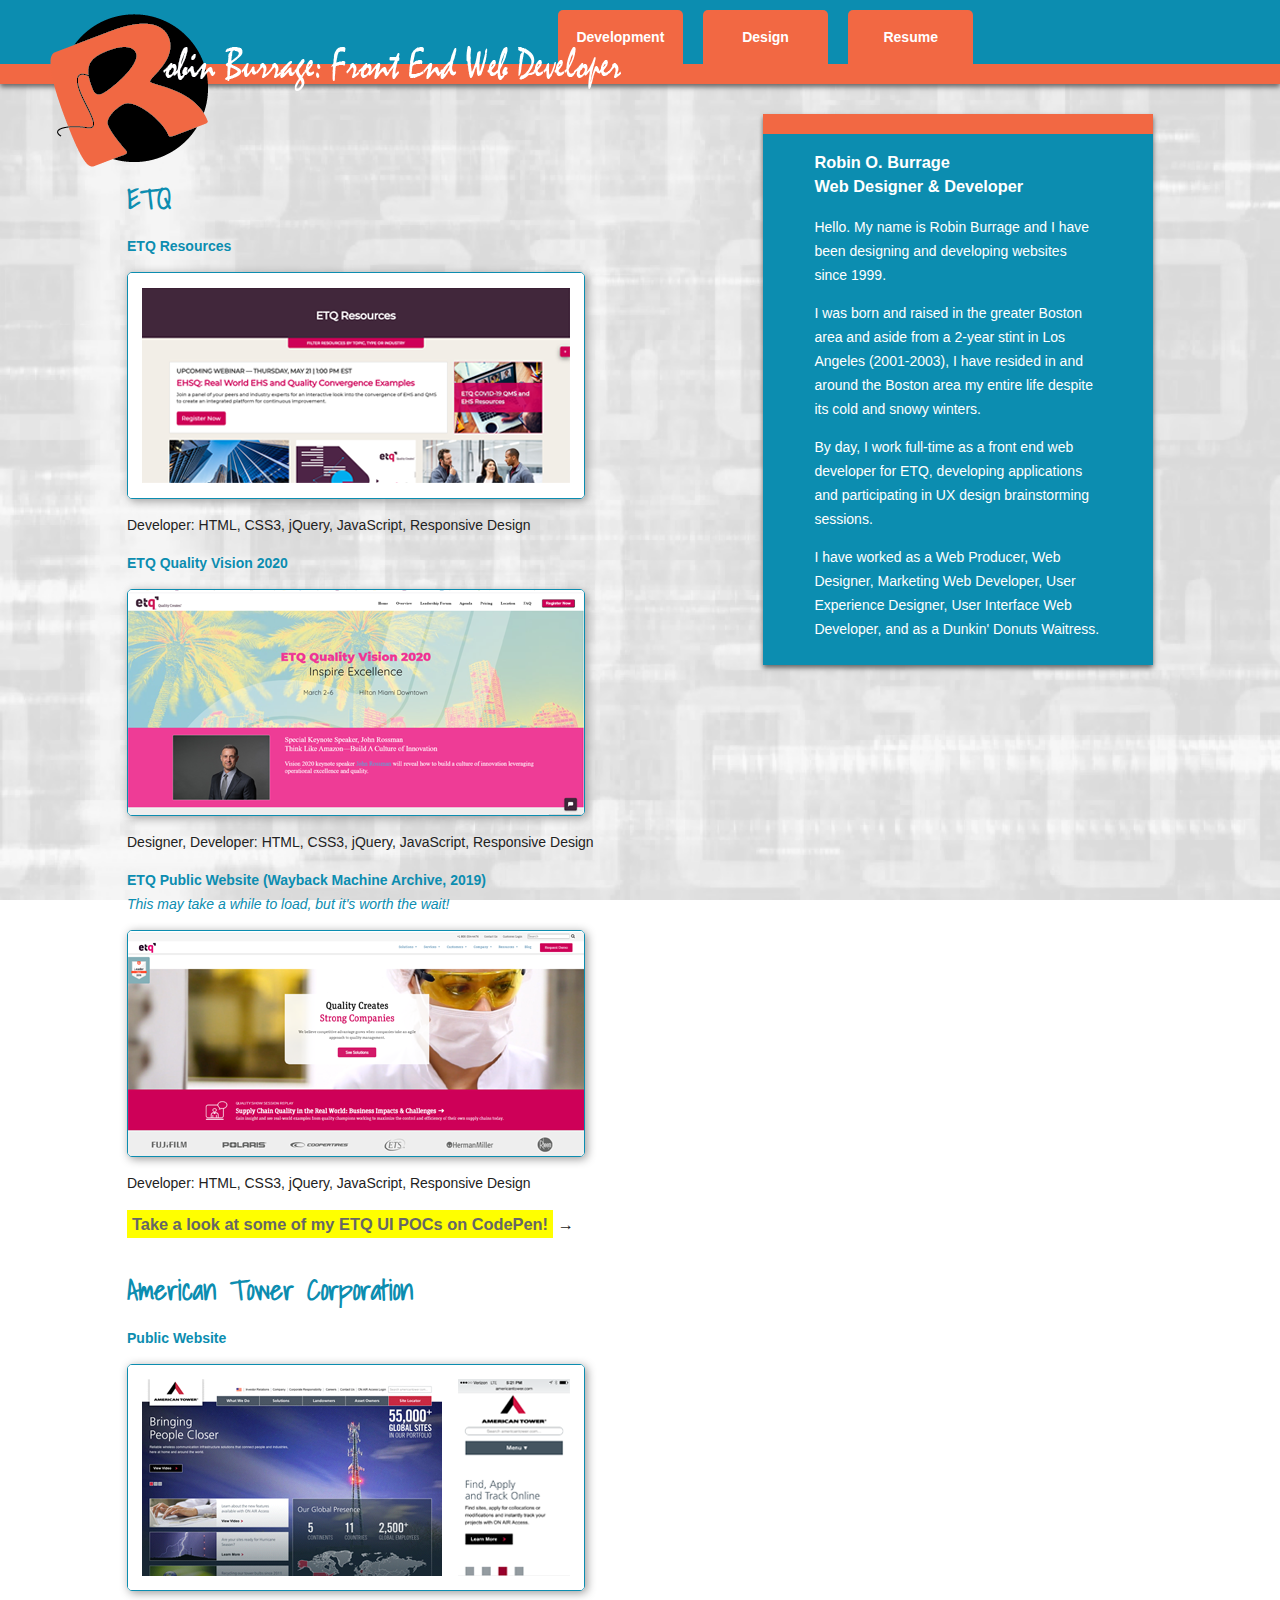
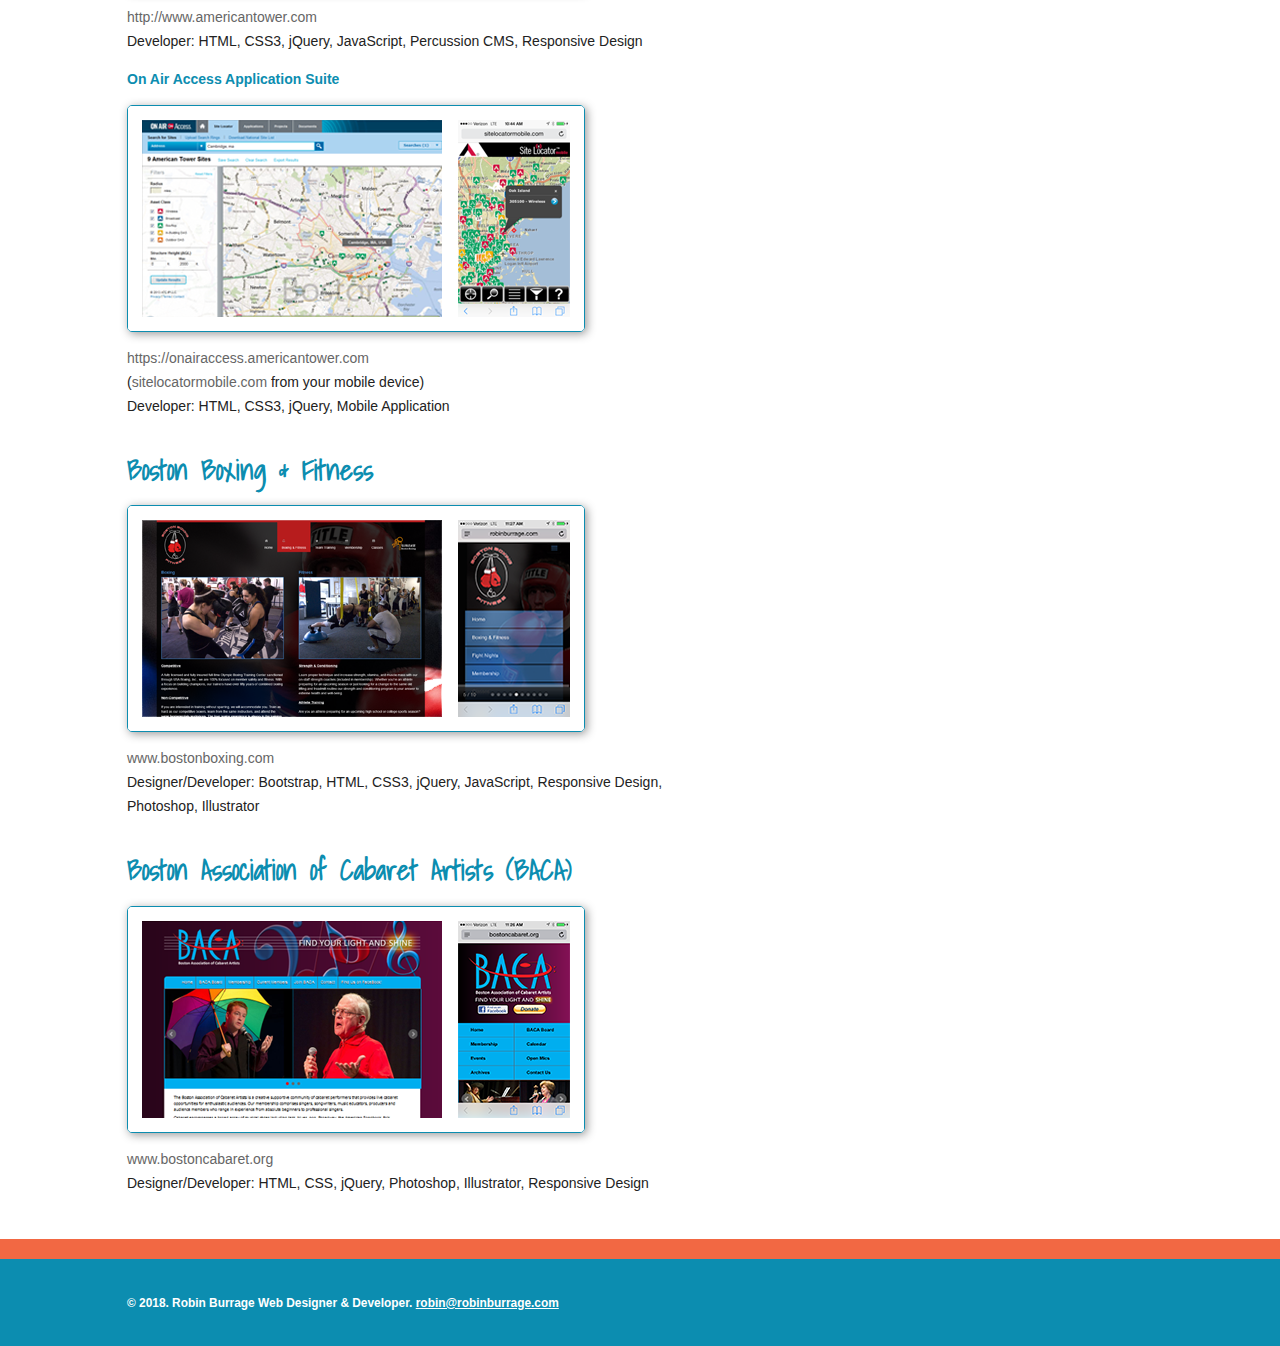
==== index.html @ e6c7f4a7 "first commit" ====
<!DOCTYPE html>
<!--[if lt IE 7]>      <html class="no-js lt-ie9 lt-ie8 lt-ie7"> <![endif]-->
<!--[if IE 7]>         <html class="no-js lt-ie9 lt-ie8"> <![endif]-->
<!--[if IE 8]>         <html class="no-js lt-ie9"> <![endif]-->
<!--[if gt IE 8]><!--> <html class="no-js"> <!--<![endif]-->
    <head>
        <meta charset="utf-8">
        <meta http-equiv="X-UA-Compatible" content="IE=edge,chrome=1">
        <title></title>
        <meta name="description" content="">
        <meta name="viewport" content="width=device-width, initial-scale=1">

        <link rel="stylesheet" href="css/normalize.min.css">
        <link rel="stylesheet" href="css/main.css">
        <link href='http://fonts.googleapis.com/css?family=Shadows+Into+Light' rel='stylesheet' type='text/css'>

        <script src="js/vendor/modernizr-2.6.2-respond-1.1.0.min.js"></script>
    </head>
    <body>
        <!--[if lt IE 7]>
            <p class="browsehappy">You are using an <strong>outdated</strong> browser. Please <a href="http://browsehappy.com/">upgrade your browser</a> to improve your experience.</p>
        <![endif]-->

        <div class="header-container">
            <header class="wrapper clearfix">
                <h1 class="title"><a href="index.html"><img src="img/rob-logo.png"></a></h1>
                <nav>
                    <ul>
                        <li><a href="index.html">Development</a></li>
                        <li><a href="graphics.html">Design</a></li>
                        <li><a href="resume.html">Resume</a></li>
                    </ul>
                </nav>
            </header>
        </div>

        <div class="main-container">
            <div class="main wrapper clearfix">

                <article>
                    <section>
                        <h2>ETQ</h2>
                        <p class="project"><strong>ETQ Resources</strong></p>
                        <a href="http://www.robinburrage.com/resource-page-master/" target="_blank"><img src="img/etq-resources-thumbnail.png" class="site-image" /></a>                        
                        <p>Developer: HTML, CSS3, jQuery, JavaScript, Responsive Design</p>

                        <p class="project"><strong>ETQ Quality Vision 2020</strong></p>
                        <a href="http://www.robinburrage.com/qv-2020/" target="_blank"><img src="img/etq-qv2020.png" class="site-image" /></a>                        
                        <p>Designer, Developer: HTML, CSS3, jQuery, JavaScript, Responsive Design</p>

                        
                        <p class="project"><strong>ETQ Public Website (Wayback Machine Archive, 2019)</strong><br>
                        <em>This may take a while to load, but it's worth the wait!</em></p>
                        <a href="http://web.archive.org/web/20200718133600/https://www.etq.com/" target="_blank"><img src="img/etq-quality-essentials.png" class="site-image" /></a>                        
                        <p>Developer: HTML, CSS3, jQuery, JavaScript, Responsive Design</p>

                        <h3><a href="https://codepen.io/collection/XEbgqe" target=_blank" style="background-color: yellow;padding: 5px">Take a look at some of my ETQ UI POCs on CodePen!</a>&nbsp;&rarr;</h3>
                        
                    </section>
                    <section>
                        <h2>American Tower Corporation</h2>
                        <p class="project"><strong>Public Website</strong></p>
                        <a href="http://www.americantower.com" target="_blank"><img src="img/amc.png" class="site-image" /></a>                        
                        <p><a href="http://www.americantower.com" target="_blank">http://www.americantower.com</a><br />
						Developer: HTML, CSS3, jQuery, JavaScript, Percussion CMS, Responsive Design</p>

                        <p class="project"><strong>On Air Access Application Suite</strong></p>
                        <a href="https://onairaccess.americantower.com" target="_blank"><img src="img/oaa.png" class="site-image" /></a>                        
                        <p><a href="https://onairaccess.americantower.com" target="_blank">https://onairaccess.americantower.com</a><br />
                        (<a href="sitelocatormobile.com">sitelocatormobile.com</a> from your mobile device)<br />
						Developer: HTML, CSS3, jQuery, Mobile Application</p>
                    </section>
                    <section>
                        <h2>Boston Boxing &amp; Fitness</h2>
                        <a href="http://www.bostonboxing.com" target="_blank"><img src="img/bbf.png" class="site-image" /></a>
                        <p><a href="http://www.bostonboxing.com" target="_blank">www.bostonboxing.com</a><br />
						Designer/Developer: Bootstrap, HTML, CSS3, jQuery, JavaScript, Responsive Design, Photoshop, Illustrator</p>
                    </section>
                    <section>
                        <h2>Boston Association of Cabaret Artists (BACA)</h2>
                        <a href="http://www.bostoncabaret.org" target="_blank"><img src="img/baca.png" class="site-image" /></a>
                        <p><a href="http://www.bostoncabaret.org" target="_blank">www.bostoncabaret.org</a><br />
                        Designer/Developer: HTML, CSS, jQuery, Photoshop, Illustrator, Responsive Design</p>
                    </section>
                </article>

                <aside>
                    <h3>Robin O. Burrage<br />Web Designer &amp; Developer</h3>
                    <p>Hello. My name is Robin Burrage and I have been designing and developing websites since 1999.</p>
                    <p>I was born and raised in the greater Boston area and aside from a 2-year stint in Los Angeles (2001-2003), I have resided in and around the Boston area my entire life despite its cold and snowy winters.</p>
                    <p>By day, I work full-time as a front end web developer for ETQ, developing applications and participating in UX design brainstorming sessions.<p>
                    <p>I have worked as a Web Producer, Web Designer, Marketing Web Developer, User Experience Designer, User Interface Web Developer, and as a Dunkin' Donuts Waitress.</p>
                    
                    
             
                    
                    
                    
                    
                    
                    
                    
                    
                </aside>

            </div> <!-- #main -->
        </div> <!-- #main-container -->

        <div class="footer-container">
            <footer class="wrapper">
                <h3>&copy; 2018. Robin Burrage Web Designer &amp; Developer. <a href="mailto:robin@robinburrage.com">robin@robinburrage.com</a></h3>
            </footer>
        </div>

        <script src="//ajax.googleapis.com/ajax/libs/jquery/1.11.1/jquery.min.js"></script>
        <script>window.jQuery || document.write('<script src="js/vendor/jquery-1.11.1.min.js"><\/script>')</script>

        <script src="js/main.js"></script>

        <!-- Google Analytics: change UA-XXXXX-X to be your site's ID. -->
        <script>
            (function(b,o,i,l,e,r){b.GoogleAnalyticsObject=l;b[l]||(b[l]=
            function(){(b[l].q=b[l].q||[]).push(arguments)});b[l].l=+new Date;
            e=o.createElement(i);r=o.getElementsByTagName(i)[0];
            e.src='//www.google-analytics.com/analytics.js';
            r.parentNode.insertBefore(e,r)}(window,document,'script','ga'));
            ga('create','UA-XXXXX-X');ga('send','pageview');
        </script>
    </body>
</html>
---- css/main.css ----
/*! HTML5 Boilerplate v4.3.0 | MIT License | http://h5bp.com/ */

html,
button,
input,
select,
textarea {
    color: #222;
}

html {
    font-size: 1em;
    line-height: 1.4;
}

::-moz-selection {
    background: #b3d4fc;
    text-shadow: none;
}

::selection {
    background: #b3d4fc;
    text-shadow: none;
}

hr {
    display: block;
    height: 1px;
    border: 0;
    border-top: 1px solid #ccc;
    margin: 1em 0;
    padding: 0;
}

audio,
canvas,
img,
video {
    vertical-align: middle;
}

fieldset {
    border: 0;
    margin: 0;
    padding: 0;
}

textarea {
    resize: vertical;
}

.browsehappy {
    margin: 0.2em 0;
    background: #ccc;
    color: #000;
    padding: 0.2em 0;
}


/* ===== Initializr Styles ==================================================
   Author: Jonathan Verrecchia - verekia.com/initializr/responsive-template
   ========================================================================== */

body {
    font: 14px/24px Helvetica,Helvetica Neue,Arial;
  /* Location of the image */
  background-image: url(../img/robin.jpg);
  
  /* Background image is centered vertically and horizontally at all times */
  background-position: center center;
  
  /* Background image doesn't tile */
  background-repeat: no-repeat;
  
  /* Background image is fixed in the viewport so that it doesn't move when 
     the content's height is greater than the image's height */
  background-attachment: fixed;
  
  /* This is what makes the background image rescale based
     on the container's size */
  background-size: cover;
}


.wrapper {
    width: 90%;
    margin: 0 5%;
}

/* ===================
    ALL: Orange Theme
   =================== */

.header-container {
    border-bottom: 20px solid #F26843;
}

.footer-container,
.main aside {
    border-top: 20px solid #F26843;
}

.header-container,
.footer-container,
.main aside {
     background: none repeat scroll 0 0 #0C8DB0;
}

.title {
    color: white;
}
.title img{
	max-width:100%;
}
/* ==============
    MOBILE: Menu
   ============== */

nav ul {
    margin: 0;
    padding: 0;
}

nav a {
    display: block;
    margin-bottom: 10px;
    padding: 15px 0;

    text-align: center;
    text-decoration: none;
    font-weight: bold;

    color: white;
	background: none repeat scroll 0 0 #F26843}

nav a:hover,
nav a:visited {
    color: white;
}

nav a:hover {
    text-decoration: underline;
}

/* ==============
    MOBILE: Main
   ============== */

.main {
    padding: 30px 0;
}

.main article h1 {
    font-size: 2em;
}

.main aside {
    color: #fff;
    padding: 0px 5% 10px;
}

.footer-container footer {
    color: white;
    padding: 20px 0;
}

footer.wrapper > h3 {
    font-size: 0.85em;
}

footer.wrapper > h3 a {
    color:#fff;
}

footer.wrapper > h3 a:hover {
    color:#ccc;
}
.site-image {
    border: 1px solid #0C8DB0;
    border-radius: 5px;
    box-shadow: 2px 2px 10px #999;
    max-width: 100%;
}

/* ===============
    ALL: IE Fixes
   =============== */

.ie7 .title {
    padding-top: 20px;
}

.main.wrapper.clearfix h1 {
    color: #0C8DB0;
    font-size: 1.5em;
}

.date {
    color: #f26843;
    font-size: 1.1em;
    font-weight: bold;
}

.description a, .main.wrapper.clearfix a {
    color: #666;
    text-decoration: none;
}
.description a, .main.wrapper.clearfix a:hover {
    color: #C145F2;
}
.description a:hover{
	color:#0c8db0;
}

section, .description {
    border-bottom: 3px solid #fff;
}
.description{
	margin-bottom:20px;
}
section:last-child {
    border:none;
}

.graphic-wrapper {
	text-align:center;
	margin:20px auto;
    width: 70%;
}
.graphic-wrapper img{
	max-width:100%;
}
.bbf-wrapper{
	background:#000;
	padding:10px;
}
h2{
	font-family: 'Shadows Into Light', cursive;
	font-size:28px;
	color:#0C8DB0;
}
.project {
	color:#0C8DB0;
}
/* ==========================================================================
   Author's custom styles
   ========================================================================== */















/* ==========================================================================
   Media Queries
   ========================================================================== */

@media only screen and (min-width: 480px) {

/* ====================
    INTERMEDIATE: Menu
   ==================== */

    nav a {
        float: left;
        width: 27%;
        margin: 10px 1.7%;
        margin-bottom: 0;
		border-top-left-radius: 5px;
		border-top-right-radius: 5px;
		padding: 15px 2%;
		width: 17%;
	}	

    nav li:first-child a {
        margin-left: 0;
    }

    nav li:last-child a {
        margin-right: 0;
    }

/* ========================
    INTERMEDIATE: IE Fixes
   ======================== */

    nav ul li {
        display: inline;
    }

    .oldie nav a {
        margin: 0 0.7%;
    }
	
	
}

@media only screen and (min-width: 768px) {

/* ====================
    WIDE: CSS3 Effects
   ==================== */

    .header-container,
    .main aside {
        -webkit-box-shadow: 0 3px 5px #666;
           -moz-box-shadow: 0 3px 5px #666;
                box-shadow: 0 3px 5px #666;
    }

/* ============
    WIDE: Menu
   ============ */


.title {
    float: left;
    left: 50px;
    position: absolute;
    top: -5px;
}

    nav {
        float: right;
        width: 58%;
    }

/* ============
    WIDE: Main
   ============ */

    .main article {
        float: left;
        width: 57%;
		margin-top: 50px;
    }

    .main aside {
        float: right;
        width: 28%;
		color:#fff;
    }
}

@media only screen and (min-width: 1140px) {

/* ===============
    Maximal Width
   =============== */

    .wrapper {
        width: 1026px; /* 1140px - 10% for margins */
        margin: 0 auto;
    }
}

/* ==========================================================================
   Helper classes
   ========================================================================== */

.ir {
    background-color: transparent;
    border: 0;
    overflow: hidden;
    *text-indent: -9999px;
}

.ir:before {
    content: "";
    display: block;
    width: 0;
    height: 150%;
}

.hidden {
    display: none !important;
    visibility: hidden;
}

.visuallyhidden {
    border: 0;
    clip: rect(0 0 0 0);
    height: 1px;
    margin: -1px;
    overflow: hidden;
    padding: 0;
    position: absolute;
    width: 1px;
}

.visuallyhidden.focusable:active,
.visuallyhidden.focusable:focus {
    clip: auto;
    height: auto;
    margin: 0;
    overflow: visible;
    position: static;
    width: auto;
}

.invisible {
    visibility: hidden;
}

.clearfix:before,
.clearfix:after {
    content: " ";
    display: table;
}

.clearfix:after {
    clear: both;
}

.clearfix {
    *zoom: 1;
}

/* ==========================================================================
   Print styles
   ========================================================================== */

@media print {
    * {
        background: transparent !important;
        color: #000 !important;
        box-shadow: none !important;
        text-shadow: none !important;
    }

    a,
    a:visited {
        text-decoration: underline;
    }

    a[href]:after {
        content: " (" attr(href) ")";
    }

    abbr[title]:after {
        content: " (" attr(title) ")";
    }

    .ir a:after,
    a[href^="javascript:"]:after,
    a[href^="#"]:after {
        content: "";
    }

    pre,
    blockquote {
        border: 1px solid #999;
        page-break-inside: avoid;
    }

    thead {
        display: table-header-group;
    }

    tr,
    img {
        page-break-inside: avoid;
    }

    img {
        max-width: 100% !important;
    }

    @page {
        margin: 0.5cm;
    }

    p,
    h2,
    h3 {
        orphans: 3;
        widows: 3;
    }

    h2,
    h3 {
        page-break-after: avoid;
    }
}
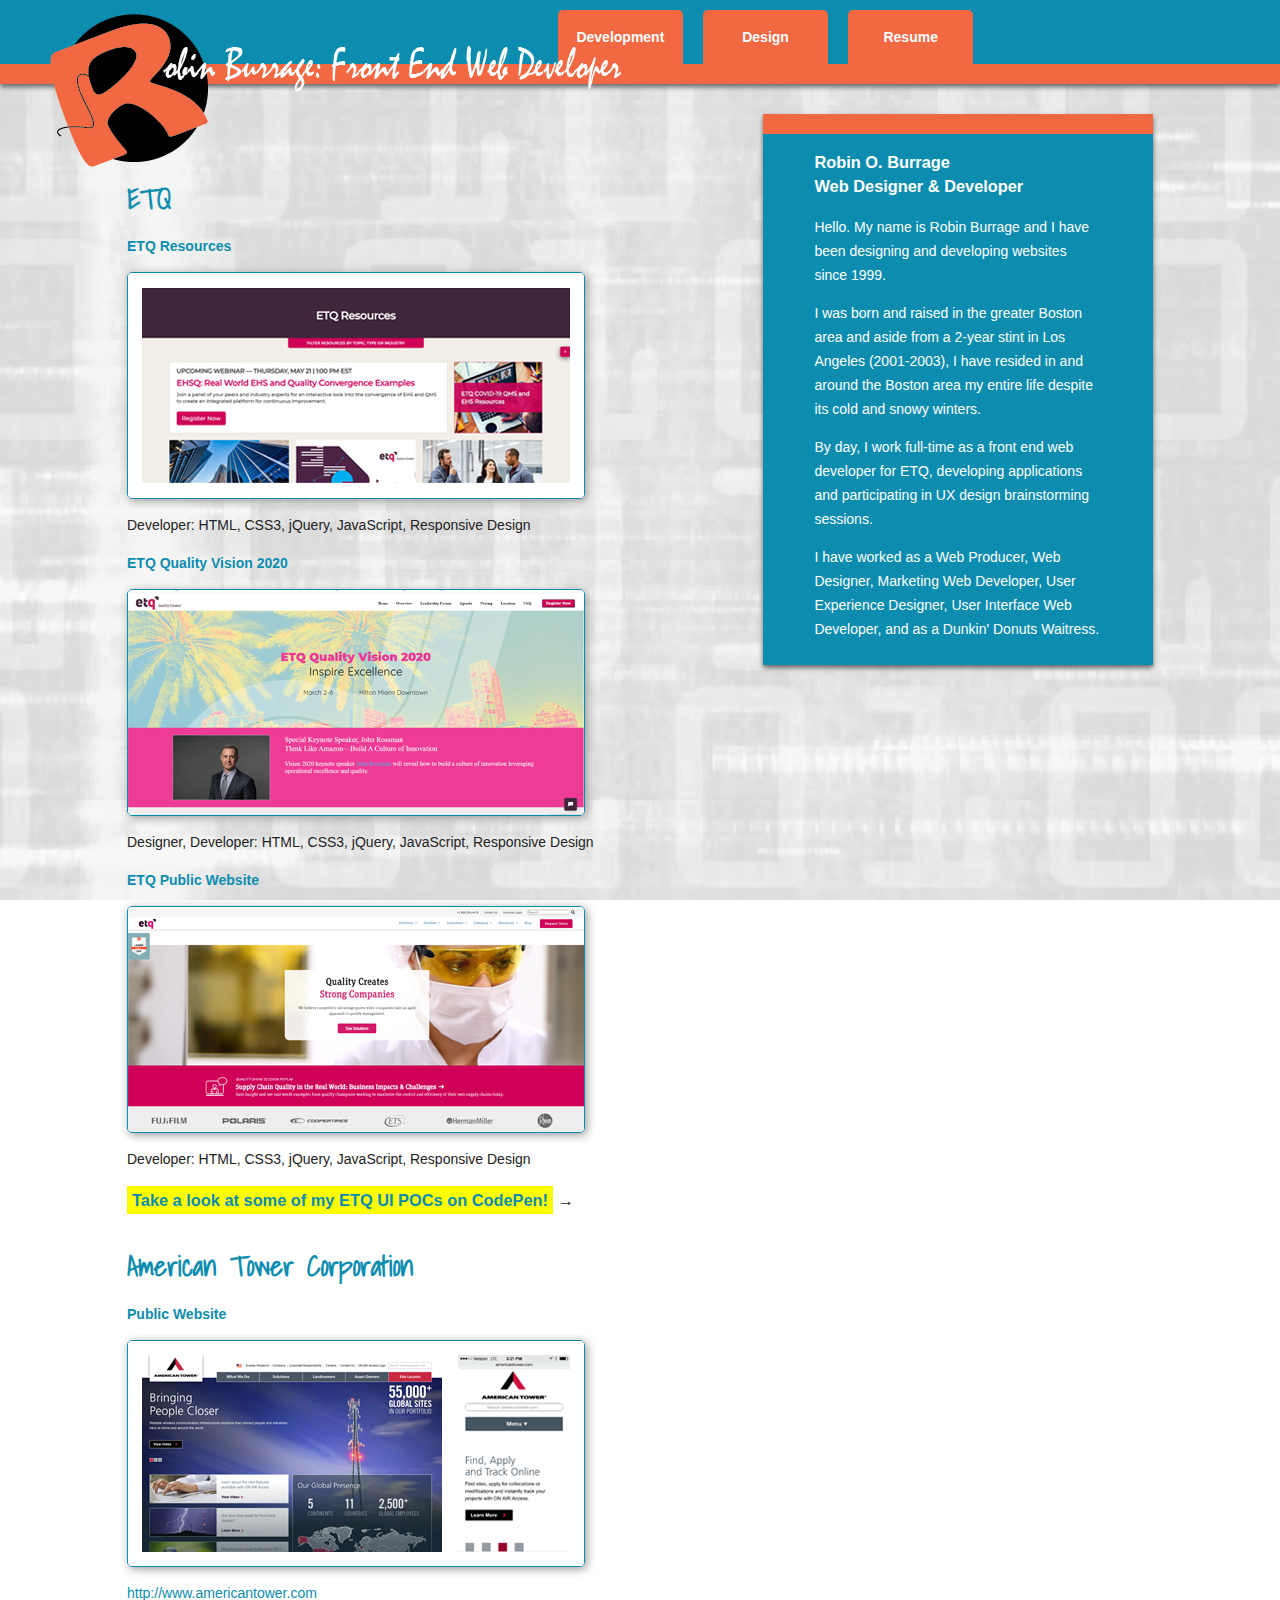
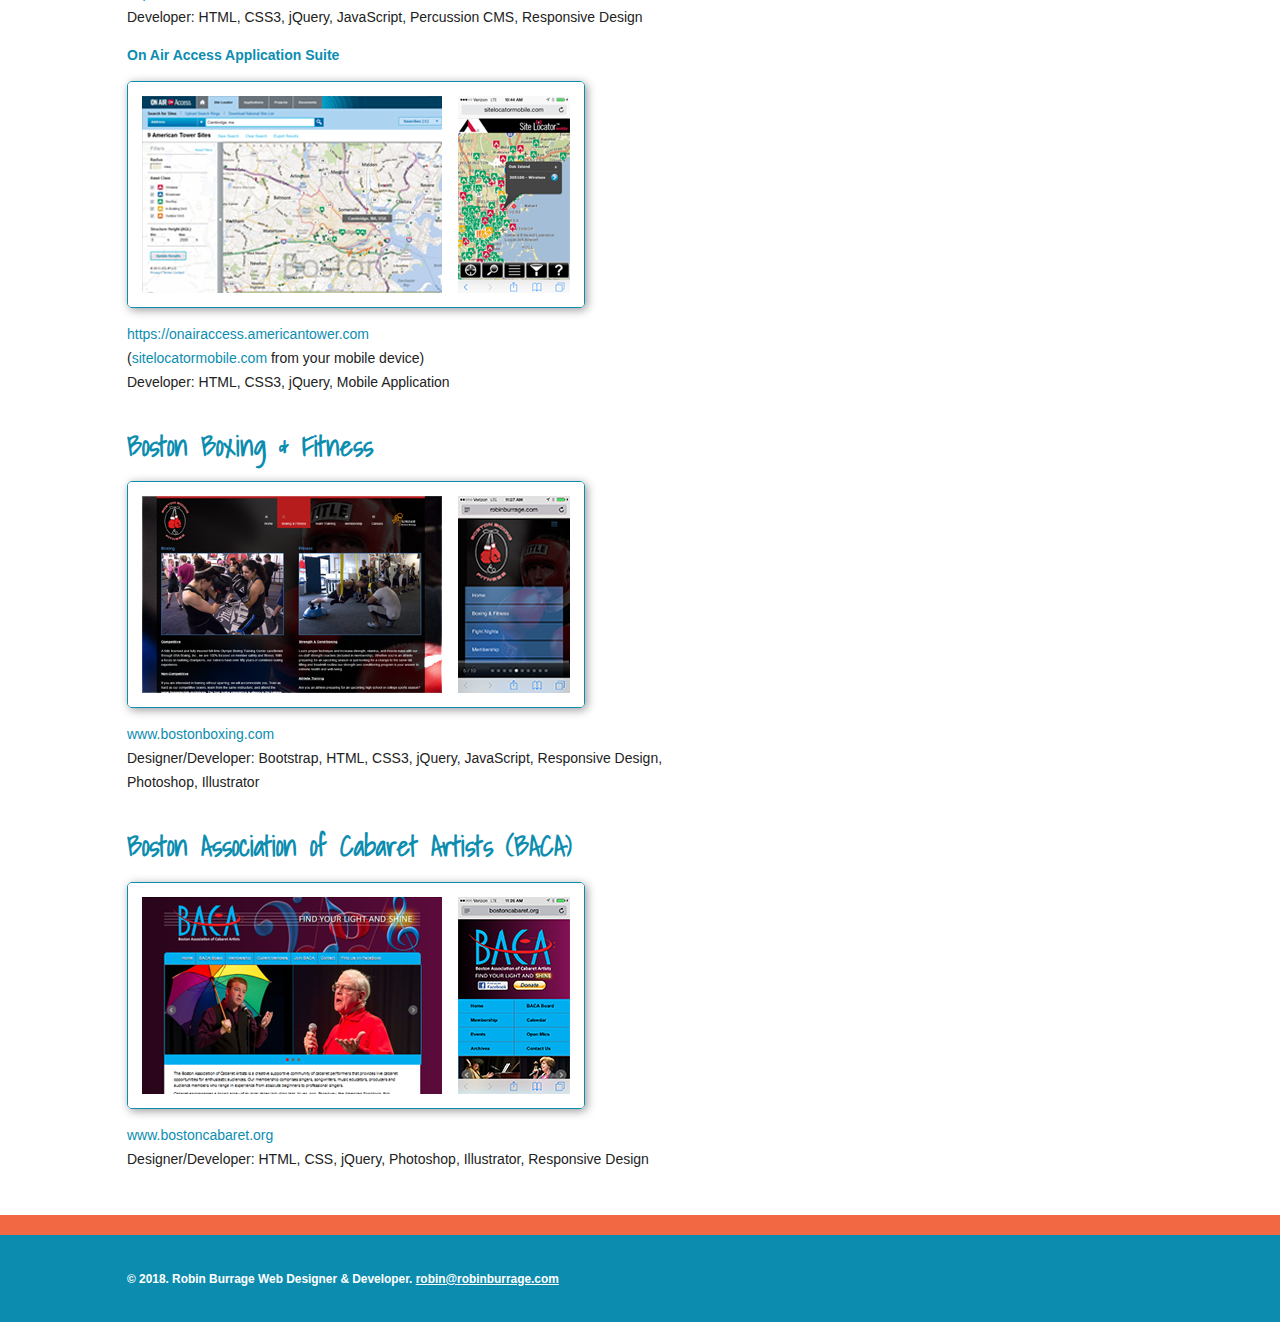
==== commit 8b375b93: "updates" ====
--- a/index.html
+++ b/index.html
@@ -49,9 +49,8 @@
                         <p>Designer, Developer: HTML, CSS3, jQuery, JavaScript, Responsive Design</p>
 
                         
-                        <p class="project"><strong>ETQ Public Website (Wayback Machine Archive, 2019)</strong><br>
-                        <em>This may take a while to load, but it's worth the wait!</em></p>
-                        <a href="http://web.archive.org/web/20200718133600/https://www.etq.com/" target="_blank"><img src="img/etq-quality-essentials.png" class="site-image" /></a>                        
+                        <p class="project"><strong>ETQ Public Website</strong></p>
+                        <img src="img/etq-quality-essentials.png" class="site-image" /></a>                        
                         <p>Developer: HTML, CSS3, jQuery, JavaScript, Responsive Design</p>
 
                         <h3><a href="https://codepen.io/collection/XEbgqe" target=_blank" style="background-color: yellow;padding: 5px">Take a look at some of my ETQ UI POCs on CodePen!</a>&nbsp;&rarr;</h3>
--- a/css/main.css
+++ b/css/main.css
@@ -202,12 +202,13 @@
 }
 
 .description a, .main.wrapper.clearfix a {
-    color: #666;
+    color: #0C8DB0;
     text-decoration: none;
 }
 .description a, .main.wrapper.clearfix a:hover {
-    color: #C145F2;
-}
+    color: #F26843;
+}
+
 .description a:hover{
 	color:#0c8db0;
 }
@@ -245,20 +246,6 @@
 /* ==========================================================================
    Author's custom styles
    ========================================================================== */
-
-
-
-
-
-
-
-
-
-
-
-
-
-
 
 /* ==========================================================================
    Media Queries
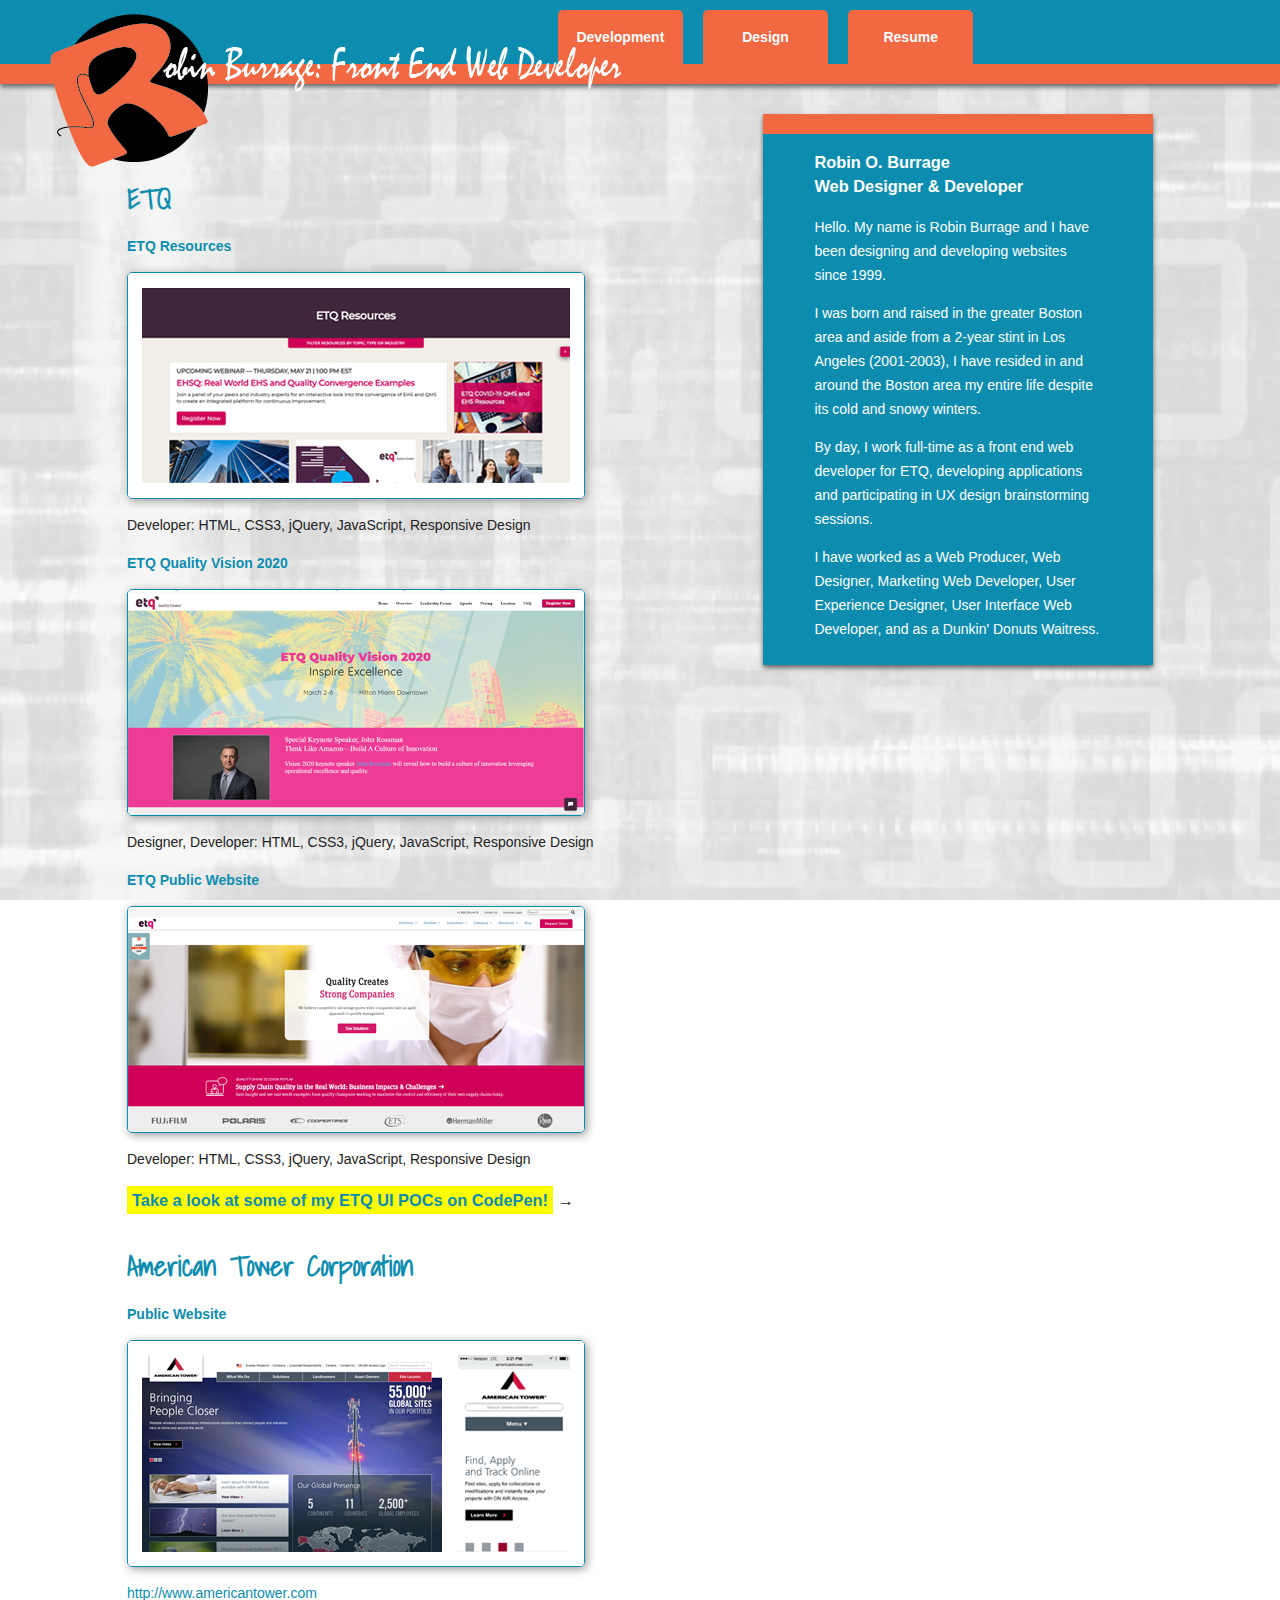
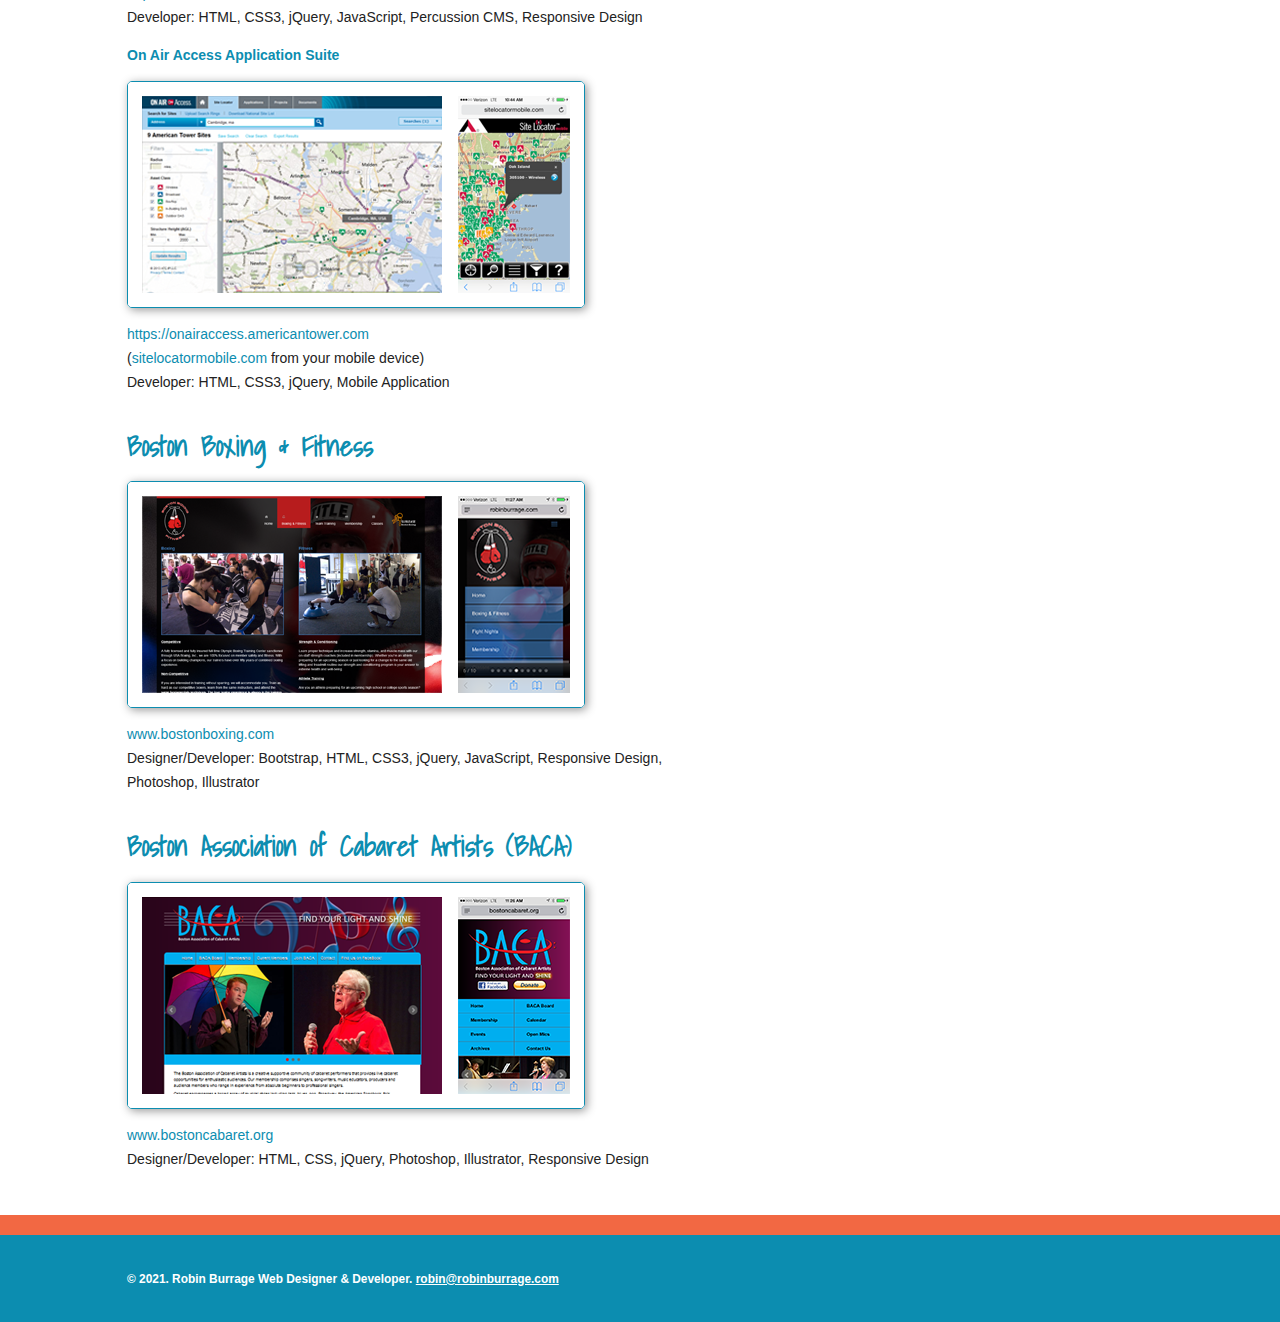
==== commit eb478ee7: "add work samples to resume page--Github and Codepen" ====
--- a/index.html
+++ b/index.html
@@ -107,7 +107,7 @@
 
         <div class="footer-container">
             <footer class="wrapper">
-                <h3>&copy; 2018. Robin Burrage Web Designer &amp; Developer. <a href="mailto:robin@robinburrage.com">robin@robinburrage.com</a></h3>
+                <h3>&copy; 2021. Robin Burrage Web Designer &amp; Developer. <a href="mailto:robin@robinburrage.com">robin@robinburrage.com</a></h3>
             </footer>
         </div>
 
--- a/css/main.css
+++ b/css/main.css
@@ -81,6 +81,12 @@
   background-size: cover;
 }
 
+.before-and-after {
+    border: 1px solid #ccc;
+    padding: 10px 40px;
+    background: #fefefe;
+    border-radius: 5px;
+}
 
 .wrapper {
     width: 90%;
@@ -287,6 +293,10 @@
     .oldie nav a {
         margin: 0 0.7%;
     }
+
+    .before-and-after {
+        margin-bottom: 20px;
+    }
 	
 	
 }
